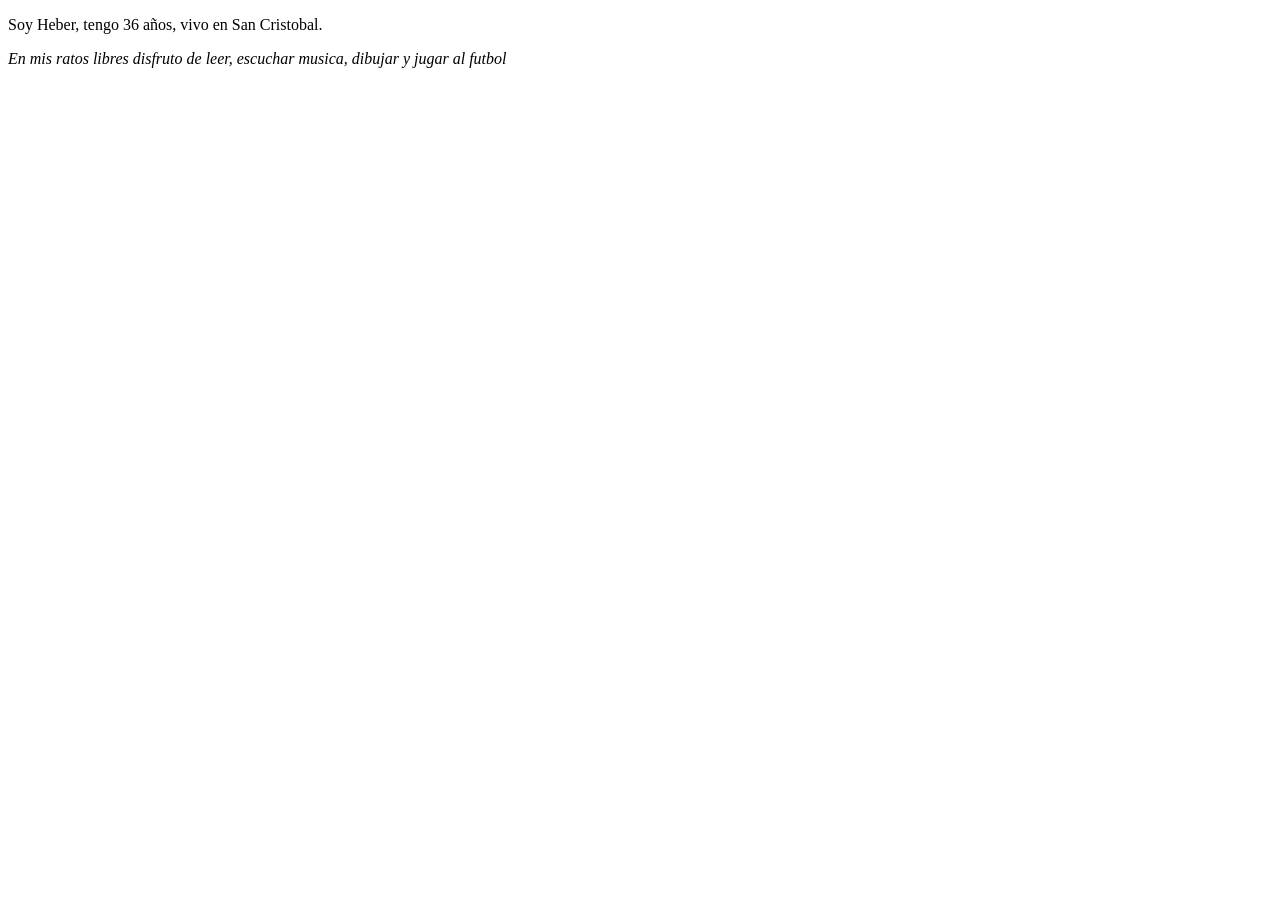
==== practica-2/index.html @ 67c99ce0 "Refactor HTML structure and add AI usage declaration" ====
<!DOCTYPE html>
<html lang="es">
    <head>
        <meta charset="UTF-8">
        <title>presentacion personal</title>
        </head>
        <body>
            <!--
    DECLARACIÓN DE USO DE IA
    ========================
    Herramienta utilizada: Claude (Anthropic) - claude.ai
    Fecha: junio 2025
    Uso: Se utilizó inteligencia artificial para generar una versión
         alternativa de esta página de presentación personal.
         Se compararon ambas versiones y se integraron los siguientes
         elementos de la propuesta generada por IA:

         1. Layout en grilla CSS (.perfil-grid) para organizar
            el avatar y el texto de presentación lado a lado.
         2. Avatar circular con iniciales (.avatar) como elemento
            visual de identidad en lugar de texto plano.
         3. Etiquetas visuales tipo "pill" (.tag / .tags) para
            mostrar los intereses personales de forma más clara.

    El contenido personal (nombre, edad, ciudad, intereses) y la
    estructura general del documento corresponden al trabajo propio
    desarrollado en la Práctica 2.
-->
            <p> Soy Heber, tengo 36 años, vivo en San Cristobal.</p>
            <p> <em>En mis ratos libres disfruto de leer, escuchar musica, dibujar y jugar al futbol </em></p>
        </body>
        </html>
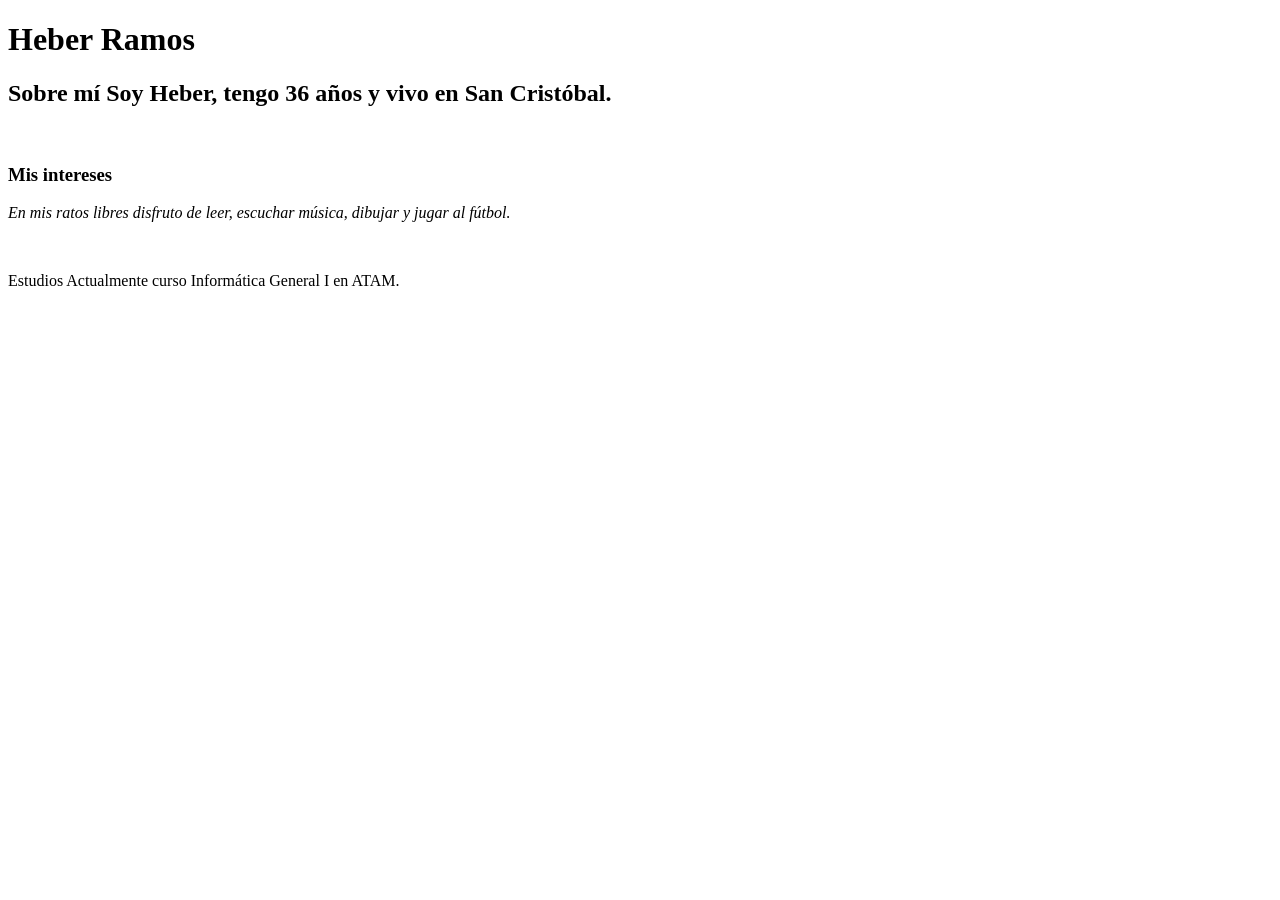
==== commit bef2a0ef: "Revise index.html for improved structure and details Updated personal presentation page with new lay" ====
--- a/practica-2/index.html
+++ b/practica-2/index.html
@@ -26,7 +26,16 @@
     estructura general del documento corresponden al trabajo propio
     desarrollado en la Práctica 2.
 -->
-            <p> Soy Heber, tengo 36 años, vivo en San Cristobal.</p>
-            <p> <em>En mis ratos libres disfruto de leer, escuchar musica, dibujar y jugar al futbol </em></p>
+           <h1>Heber Ramos</h1> 
+<h2>Sobre mí
+Soy <strong>Heber</strong>, tengo <strong>36 años</strong> y vivo en <strong>San Cristóbal</strong>.
+</h2><br>
+
+<h3>Mis intereses</h3>
+<p><em>En mis ratos libres disfruto de leer, escuchar música, dibujar y jugar al fútbol.</em></p><br>
+
+
+<p>Estudios
+Actualmente curso Informática General I en ATAM.</p>
         </body>
         </html>
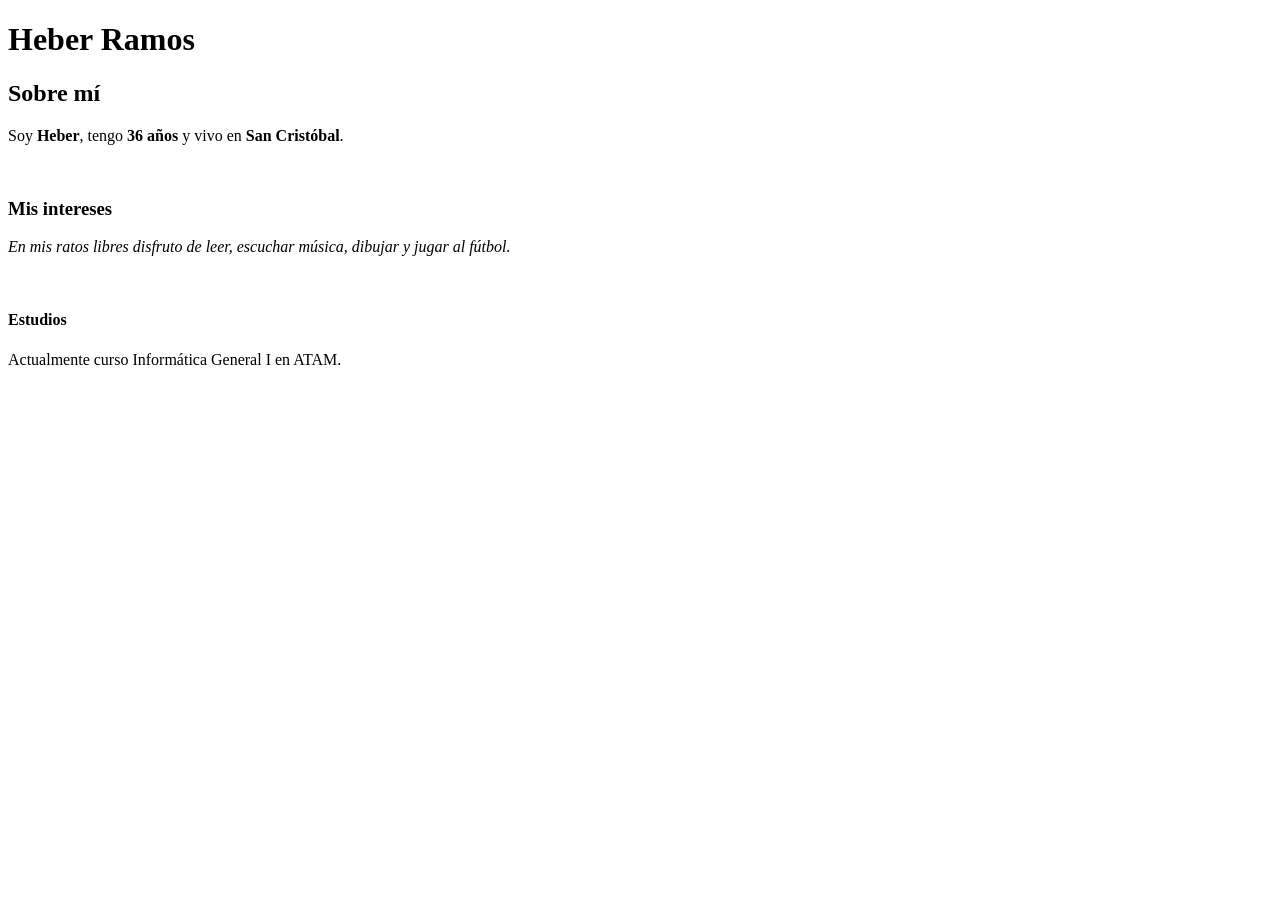
==== commit 93b7a468: "Refactor HTML structure and content" ====
--- a/practica-2/index.html
+++ b/practica-2/index.html
@@ -27,15 +27,15 @@
     desarrollado en la Práctica 2.
 -->
            <h1>Heber Ramos</h1> 
-<h2>Sobre mí
-Soy <strong>Heber</strong>, tengo <strong>36 años</strong> y vivo en <strong>San Cristóbal</strong>.
-</h2><br>
+<h2>Sobre mí</h2>
+<p>Soy <strong>Heber</strong>, tengo <strong>36 años</strong> y vivo en <strong>San Cristóbal</strong>.</p>
+<br>
 
 <h3>Mis intereses</h3>
 <p><em>En mis ratos libres disfruto de leer, escuchar música, dibujar y jugar al fútbol.</em></p><br>
 
 
-<p>Estudios
-Actualmente curso Informática General I en ATAM.</p>
+<h4>Estudios</h4>
+<p>Actualmente curso Informática General I en ATAM.</p>
         </body>
         </html>
